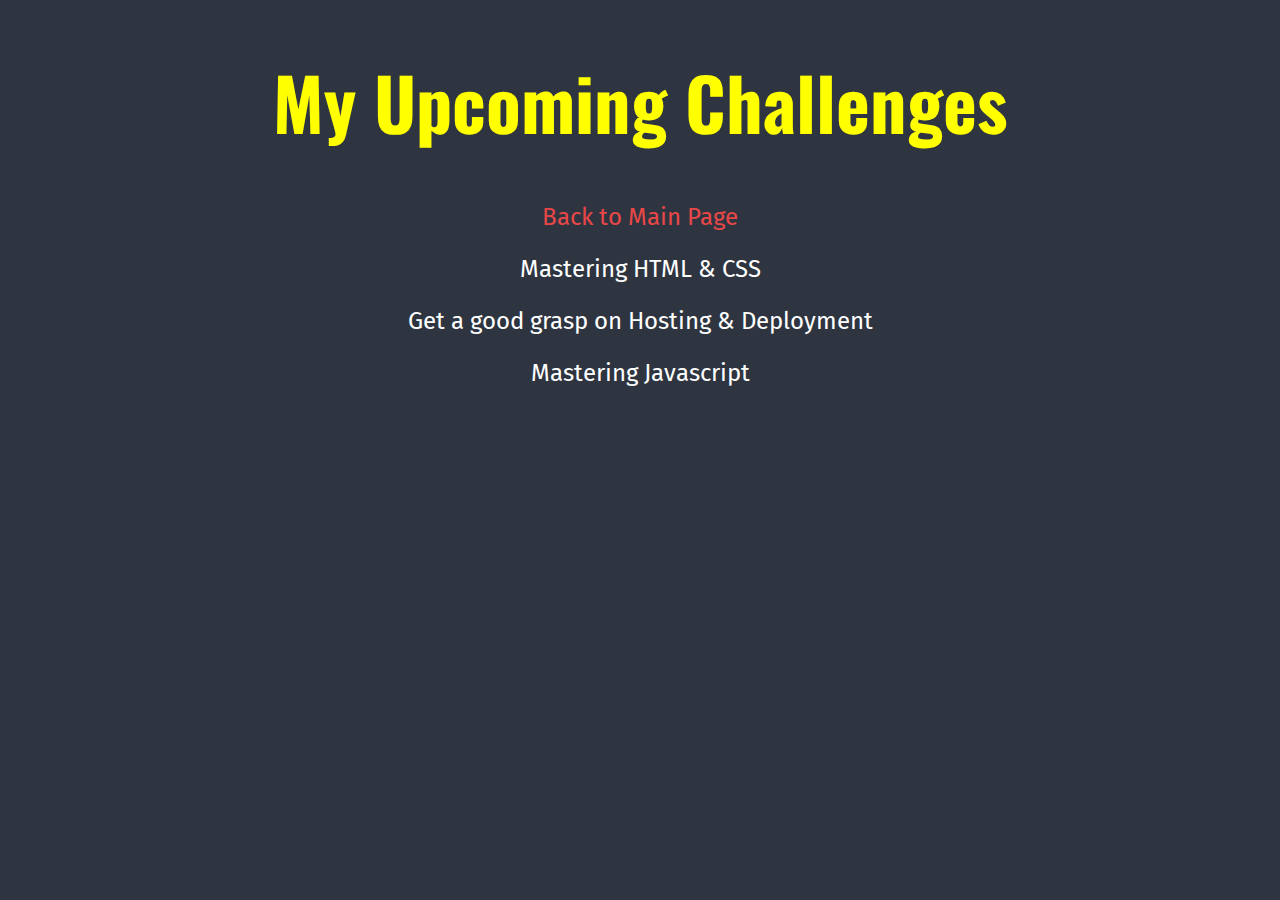
==== full-week.html @ a280f0c4 "first commit" ====
<!DOCTYPE html>
<html lang="en">
  <head>
    <title>My Upcoming Challenges</title>
    <link rel="stylesheet" href="full-week.css" />
    <link rel="preconnect" href="https://fonts.googleapis.com" />
    <link rel="preconnect" href="https://fonts.gstatic.com" crossorigin />
    <link
      href="https://fonts.googleapis.com/css2?family=Fira+Sans:wght@500&family=Oswald:wght@700&display=swap"
      rel="stylesheet"
    />
  </head>
  <body>
    <h1>My Upcoming Challenges</h1>
    <p><a href="index.html">Back to Main Page</a></p>
    <p>Mastering HTML & CSS</p>
    <p>Get a good grasp on Hosting & Deployment</p>
    <p>Mastering Javascript</p>
  </body>
</html>
---- full-week.css ----
body {
    text-align: center;
    background-color: #2E3541;
}

h1 {
    font-family: 'Oswald', sans-serif;
    font-size: 72px;
    color: yellow;
}

p {
    color: white;
    font-family: 'Fira Sans', sans-serif;
    font-size: 24px;
}

a {
  color: #e94747;
  text-decoration: none;
}

a:hover {
  text-decoration: underline;
}
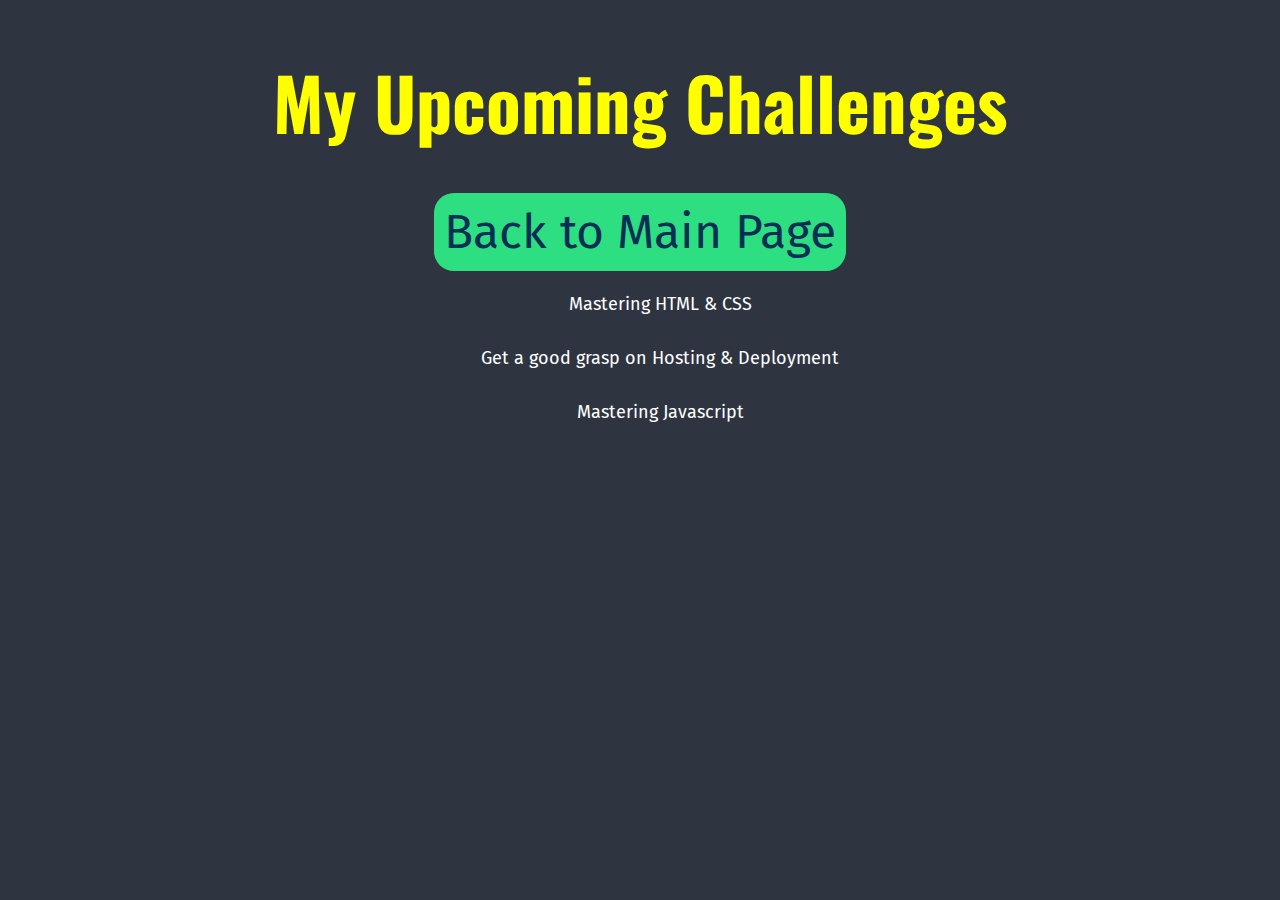
==== commit 5baa437b: "Done." ====
--- a/full-week.html
+++ b/full-week.html
@@ -2,7 +2,8 @@
 <html lang="en">
   <head>
     <title>My Upcoming Challenges</title>
-    <link rel="stylesheet" href="full-week.css" />
+    <link rel="stylesheet" href="styles/shared.css" />
+    <link rel="stylesheet" href="styles/full-week.css" />
     <link rel="preconnect" href="https://fonts.googleapis.com" />
     <link rel="preconnect" href="https://fonts.gstatic.com" crossorigin />
     <link
@@ -12,9 +13,11 @@
   </head>
   <body>
     <h1>My Upcoming Challenges</h1>
-    <p><a href="index.html">Back to Main Page</a></p>
-    <p>Mastering HTML & CSS</p>
-    <p>Get a good grasp on Hosting & Deployment</p>
-    <p>Mastering Javascript</p>
+    <a href="index.html">Back to Main Page</a>
+    <ul>
+      <li>Mastering HTML & CSS</li>
+      <li>Get a good grasp on Hosting & Deployment</li>
+      <li>Mastering Javascript</li>
+    </ul>
   </body>
 </html>
--- a/styles/shared.css
+++ b/styles/shared.css
@@ -0,0 +1,26 @@
+/* shared.css */
+body {
+    text-align: center;
+    background-color: #2E3541;
+    font-family: 'Fira Sans', sans-serif;
+    font-size: 24px;
+    color: white;
+
+}
+
+h1 {
+    font-family: 'Oswald', sans-serif;
+    font-size: 72px;
+    color: yellow;
+}
+
+a {
+  color:  #e94747;;
+  text-decoration: none;
+  
+}
+
+a:hover {
+  text-decoration: underline;
+}
+
--- a/styles/full-week.css
+++ b/styles/full-week.css
@@ -0,0 +1,17 @@
+ul {
+    list-style-type: none;
+    font-size: 18px;
+}
+
+a {
+     font-size: 48px;
+     color: #012E54;
+     background-color: #2DDF80 ;
+     padding: 10px;
+     border-radius: 20px;
+}
+
+li {
+   margin: 32px;
+}
+
